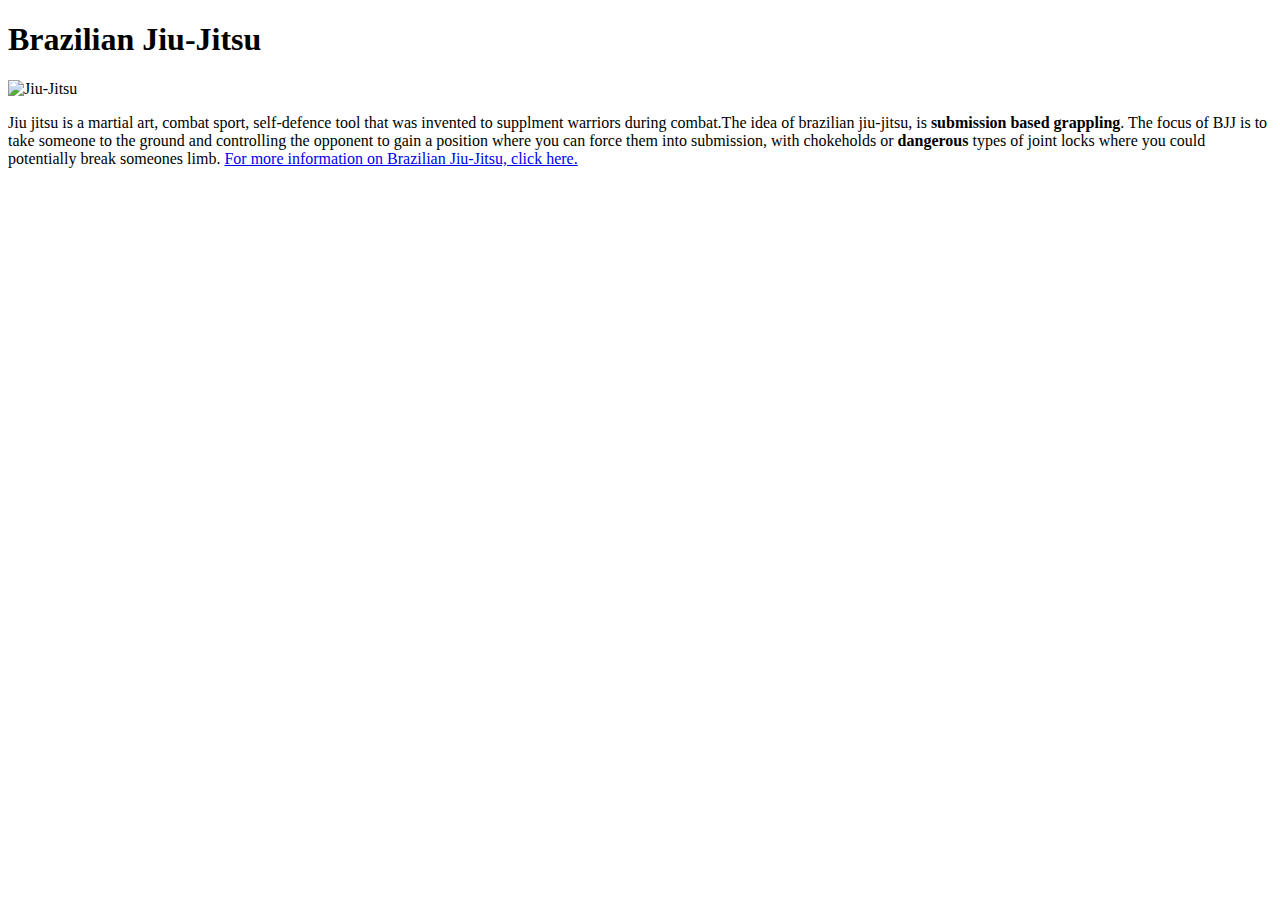
==== assignment2.html @ e1ffebb9 "added basic main page" ====
<!DOCTYPE html>
<html lang="en-US">
  <head>
    <meta charset="utf-8" />
    <title>Assignment 2</title>
  </head>
  <body> 
    <h1>
        Brazilian Jiu-Jitsu
    </h1> 

    <img
  src="https://i0.wp.com/abudhabimagazine.ae/wp-content/uploads/2021/08/JIU-JITSU-3.jpeg?w=1181&ssl=1" 
  alt="Jiu-Jitsu"
  height="400"
  width="600"/>

    <p> Jiu jitsu is a martial art, combat sport, self-defence tool
      that was invented to supplment warriors during combat.The idea of brazilian jiu-jitsu, 
      is <strong>submission based grappling</strong>. The focus of BJJ is to take someone to the ground 
      and controlling the opponent to gain a position where you can force them into submission, 
      with chokeholds or <strong>dangerous</strong> types of joint locks where you could potentially break someones 
      limb. 
      <a href ="https://en.wikipedia.org/wiki/Brazilian_jiu-jitsu">For more information on Brazilian Jiu-Jitsu, click here. </a> 
  </p>
  </body>
</html>
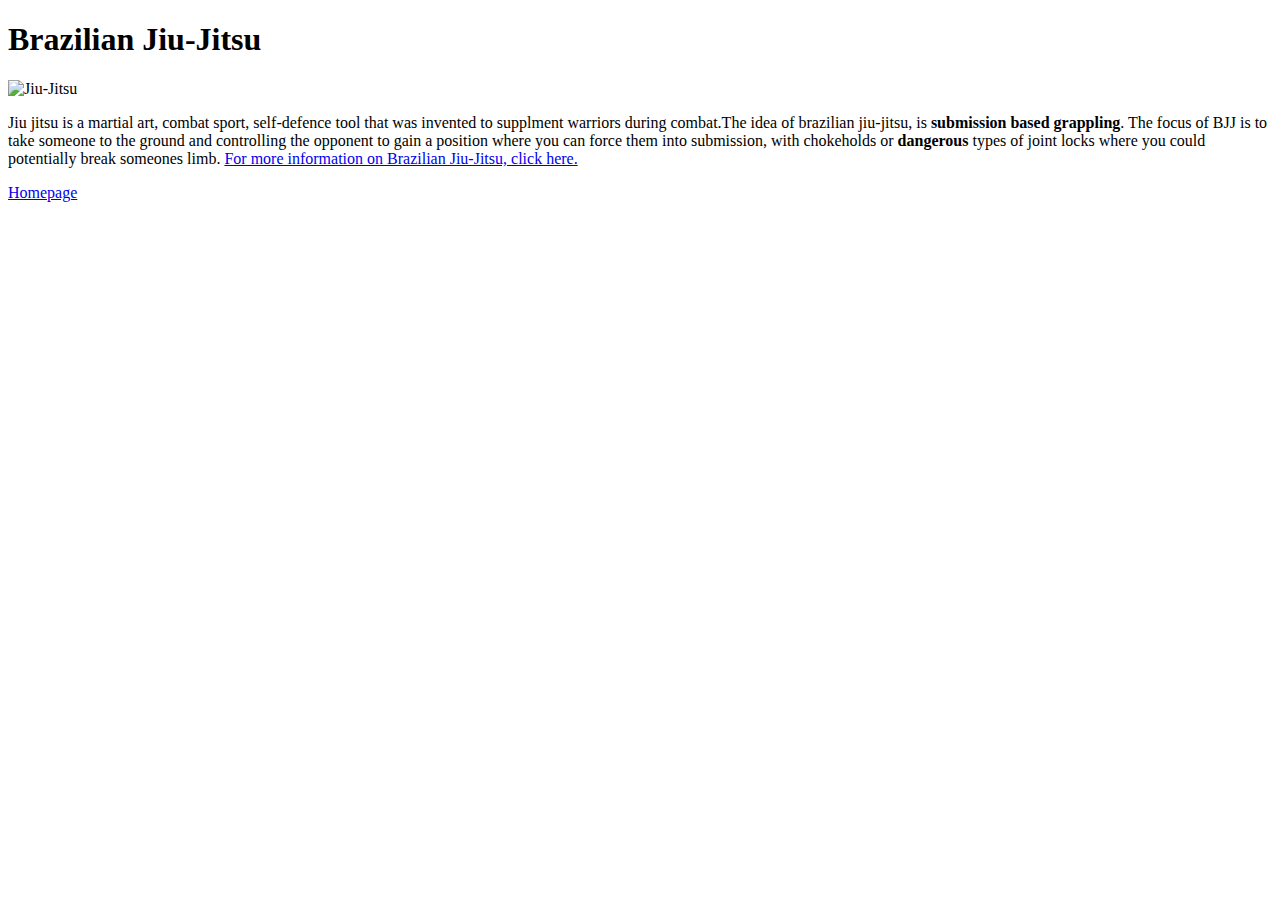
==== commit eef5a4bc: "added homepage back button" ====
--- a/assignment2.html
+++ b/assignment2.html
@@ -7,8 +7,7 @@
   <body> 
     <h1>
         Brazilian Jiu-Jitsu
-    </h1> 
-
+    </h1>
     <img
   src="https://i0.wp.com/abudhabimagazine.ae/wp-content/uploads/2021/08/JIU-JITSU-3.jpeg?w=1181&ssl=1" 
   alt="Jiu-Jitsu"
@@ -23,5 +22,6 @@
       limb. 
       <a href ="https://en.wikipedia.org/wiki/Brazilian_jiu-jitsu">For more information on Brazilian Jiu-Jitsu, click here. </a> 
   </p>
+    <a href ="index.html">Homepage</a> 
   </body>
 </html>